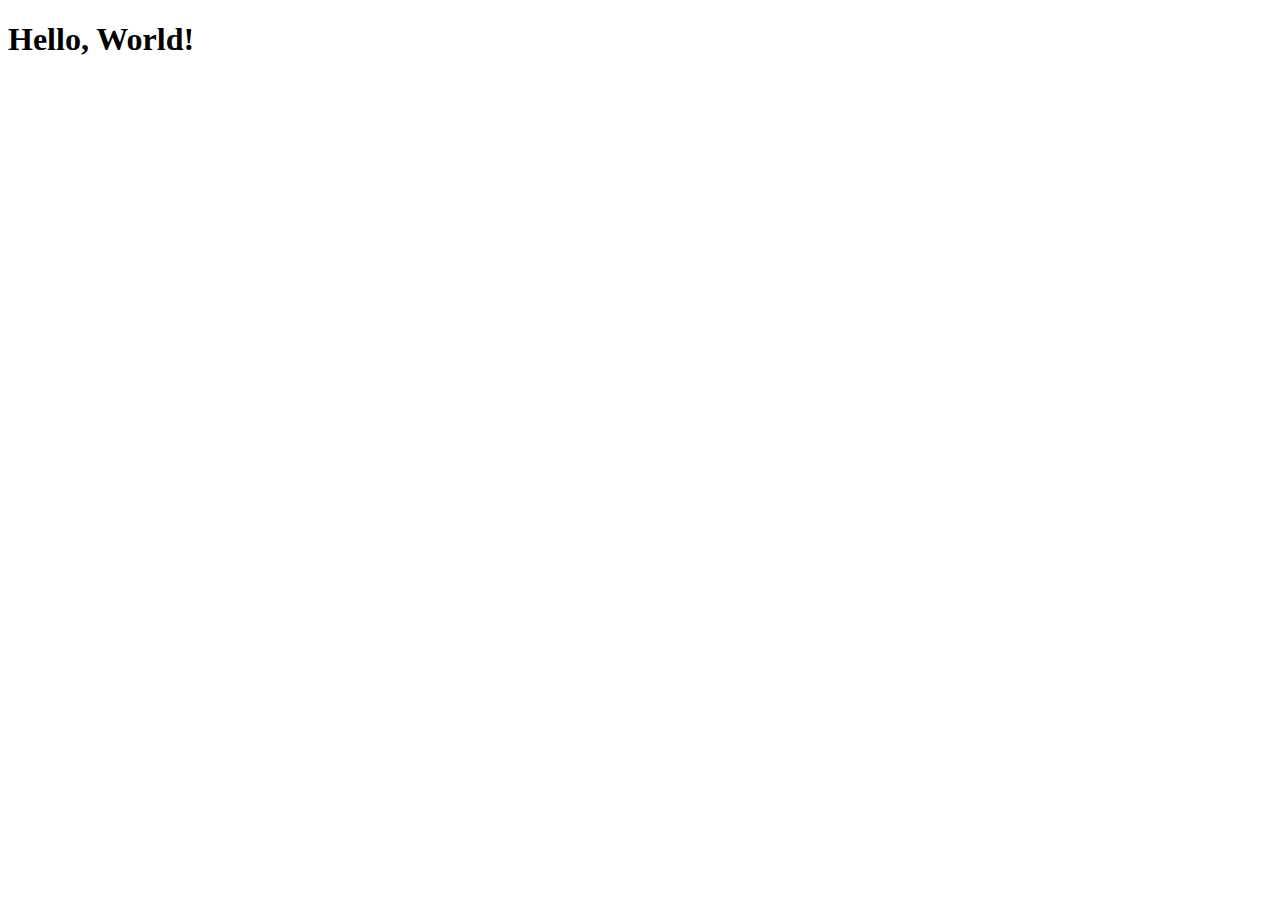
==== index.html @ a6a86740 "Initial commit" ====
<!doctype html>

<html lang="en">
<head>
  <meta charset="utf-8">

  <title>The HTML5 Herald</title>
  <meta name="description" content="The HTML5 Herald">
  <meta name="author" content="SitePoint">

  <link rel="stylesheet" href="css/styles.css?v=1.0">

  <!--[if lt IE 9]>
    <script src="https://cdnjs.cloudflare.com/ajax/libs/html5shiv/3.7.3/html5shiv.js"></script>
  <![endif]-->
</head>

<body>
<h1>Hello, World!</h1>
  <script src="js/scripts.js"></script>
</body>
</html>
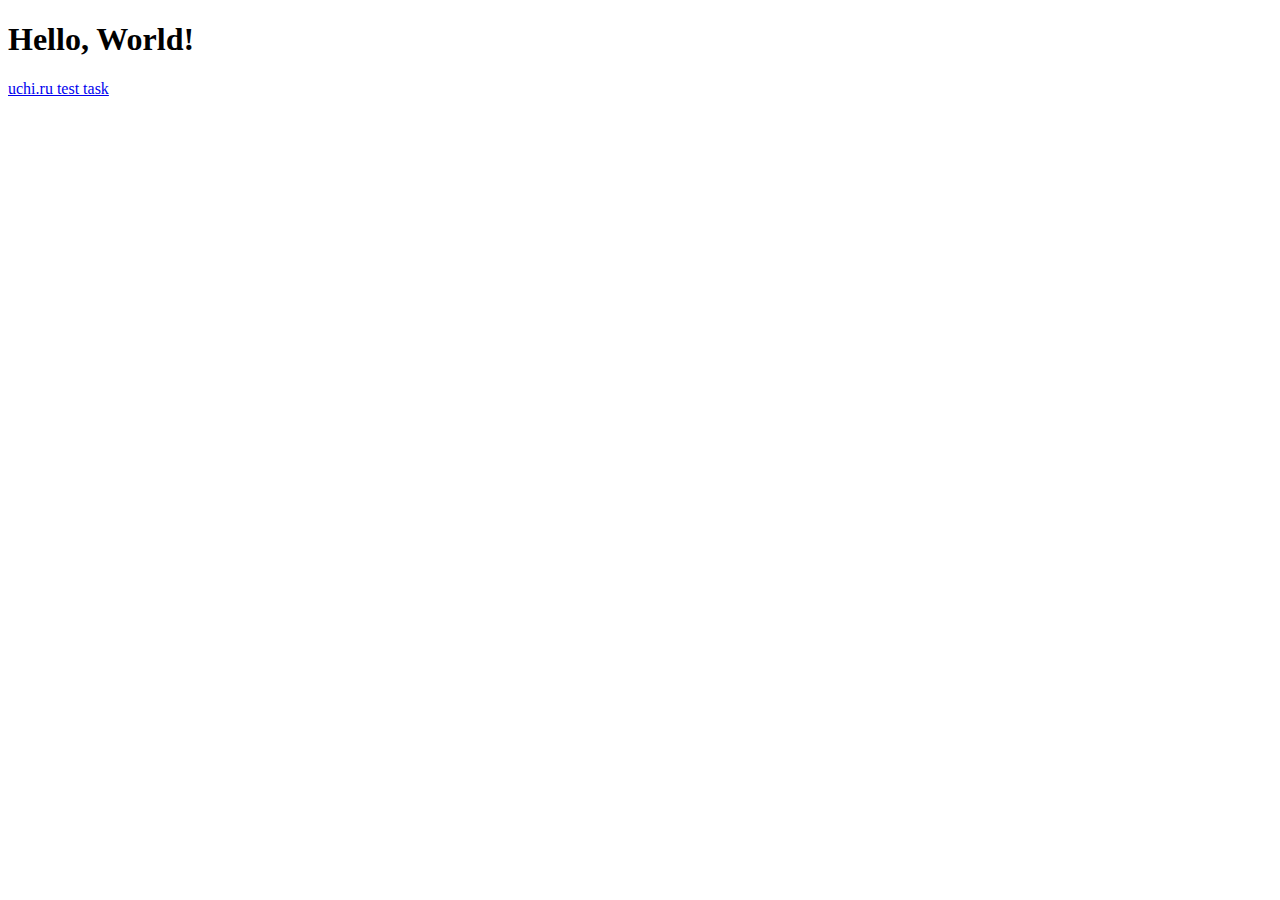
==== commit 707d8024: "Corrected Meta tags" ====
--- a/index.html
+++ b/index.html
@@ -5,8 +5,8 @@
   <meta charset="utf-8">
 
   <title>The HTML5 Herald</title>
-  <meta name="description" content="The HTML5 Herald">
-  <meta name="author" content="SitePoint">
+  <meta name="description" content="My first page on github pages">
+  <meta name="author" content="Simon Rusin">
 
   <link rel="stylesheet" href="css/styles.css?v=1.0">
 
@@ -17,6 +17,7 @@
 
 <body>
 <h1>Hello, World!</h1>
+<a href="/uchi/">uchi.ru test task</a>
   <script src="js/scripts.js"></script>
 </body>
 </html>
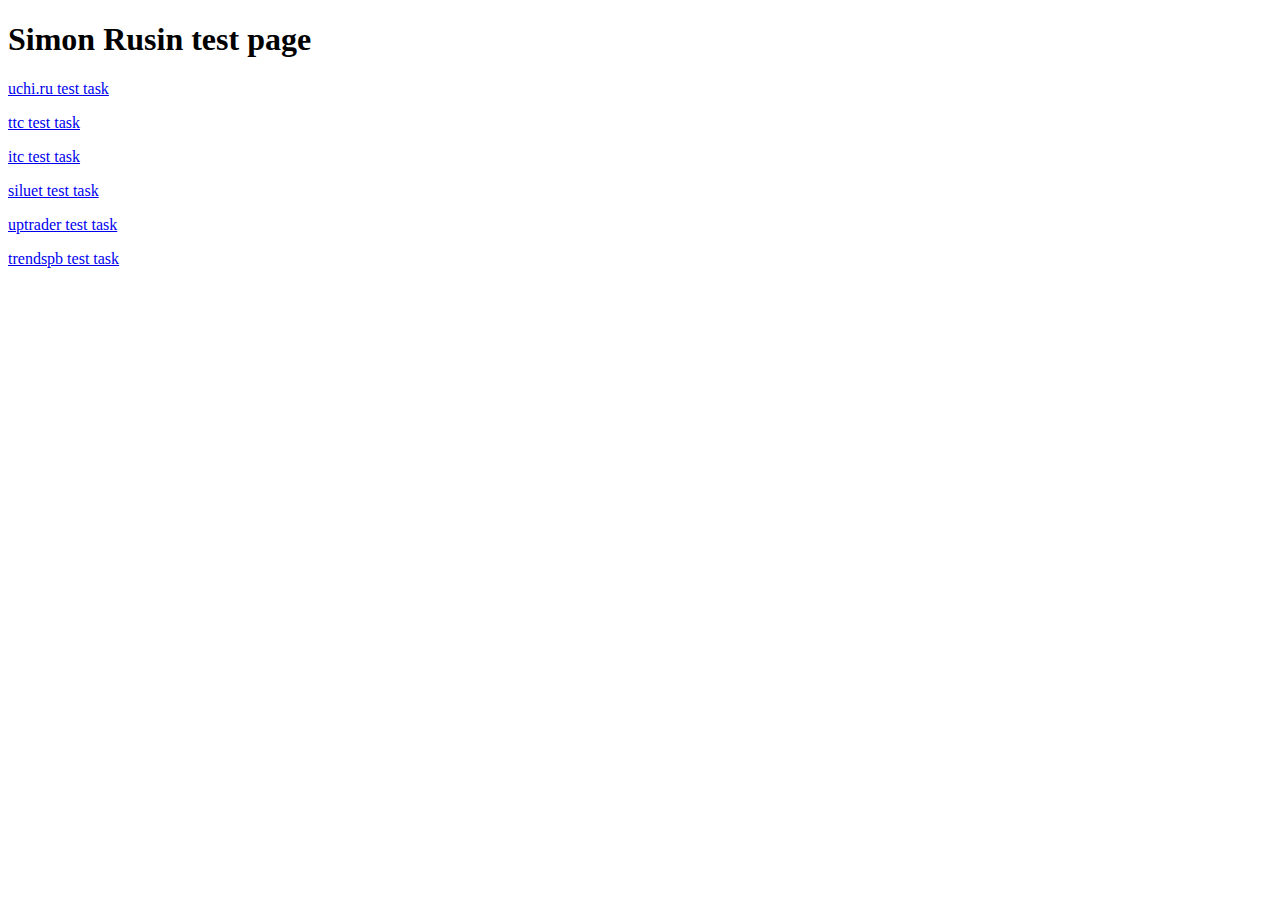
==== commit 59efa2db: "corrected main page" ====
--- a/index.html
+++ b/index.html
@@ -4,7 +4,7 @@
 <head>
   <meta charset="utf-8">
 
-  <title>The HTML5 Herald</title>
+  <title>Simon Rusin</title>
   <meta name="description" content="My first page on github pages">
   <meta name="author" content="Simon Rusin">
 
@@ -16,8 +16,14 @@
 </head>
 
 <body>
-<h1>Hello, World!</h1>
-<a href="/uchi/">uchi.ru test task</a>
+<h1>Simon Rusin test page</h1>
+
+<p><a href="/uchi/">uchi.ru test task</a></p>
+<p><a href="/ttc/">ttc test task</a></p>
+<p><a href="/itc/">itc test task</a></p>
+<p><a href="/siluet/">siluet test task</a></p>
+<p><a href="/uptrader/">uptrader test task</a></p>
+<p><a href="/trendspb/">trendspb test task</a></p>
   <script src="js/scripts.js"></script>
 </body>
 </html>
